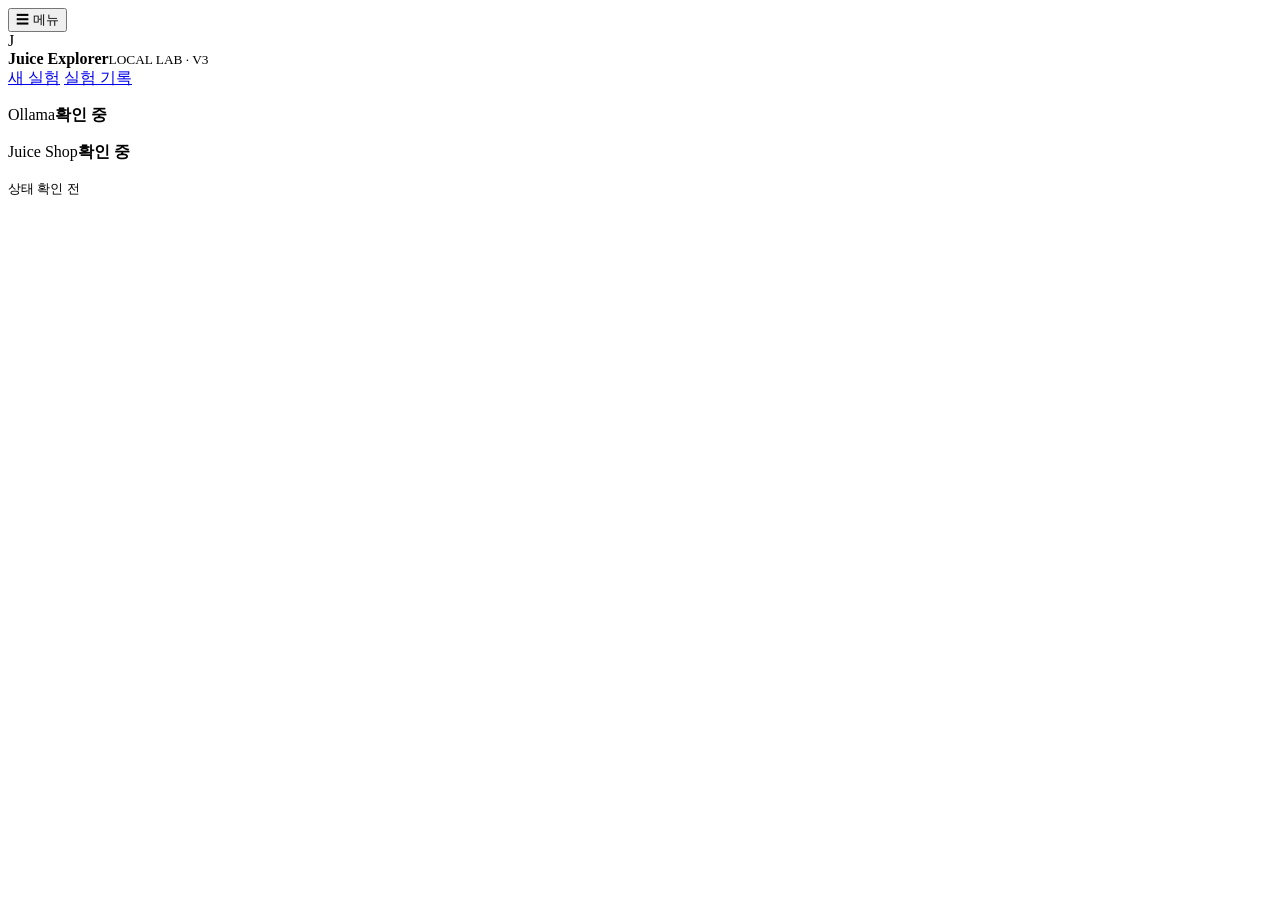
==== static/index.html @ da3cf10e "feat(ui): 실험 스코어 패널과 /api/runs/{id}/score 엔드포인트 결과·증거 탭에 점수·증거·실패·반복·압축·비용을 보여주는 '실험 스코어' 패널을 추가한다. " ====
<!doctype html>
<html lang="ko">
<head>
  <meta charset="utf-8">
  <meta name="viewport" content="width=device-width, initial-scale=1">
  <title>Juice Explorer · 로컬 실험</title>
  <link rel="stylesheet" href="/style.css?v=3-model-prices">
  <script src="/model-settings-config.js?v=1-provider-settings" defer></script>
  <script src="/app.js?v=3-provider-settings" defer></script>
</head>
<body>
  <button id="menuToggle" class="menu-toggle" type="button" aria-controls="sidebar" aria-expanded="false">☰ 메뉴</button>
  <div class="shell">
    <aside id="sidebar" class="sidebar" aria-label="주 메뉴">
      <div class="brand"><span class="brand-symbol">J</span><div><strong>Juice Explorer</strong><small>LOCAL LAB · V3</small></div></div>
      <nav class="side-nav" aria-label="페이지 이동">
        <a id="newRunLink" href="/">새 실험</a>
        <a id="historyLink" href="/?view=history">실험 기록</a>
        <a id="currentRunLink" href="/" hidden>현재 실험</a>
      </nav>
      <div class="side-status">
        <p><span id="sideOllamaLabel">Ollama</span><strong id="sideOllama">확인 중</strong></p>
        <p id="sideProviderRow" hidden><span id="sideProviderLabel">OpenRouter</span><strong id="sideProviderStatus">확인 중</strong></p>
        <p><span>Juice Shop</span><strong id="sideLab">확인 중</strong></p>
        <small id="sideChecked">상태 확인 전</small>
      </div>
    </aside>

    <main id="mainView" class="content" hidden>
      <header class="page-head"><p class="eyebrow">LOCAL EXPERIMENT</p><h1 id="mainHeading">새 실험</h1><p id="mainLead">모델과 목표를 정하고 로컬 Juice Shop 탐색을 시작합니다.</p></header>
      <section id="setupSection" class="main-stack">
        <div id="startNotice" class="notice" role="status" aria-live="polite">준비 상태를 확인하고 있습니다.</div>
        <a id="activeRunBanner" class="active-banner" href="/" hidden>진행 중인 실험으로 이동</a>
        <form id="startForm" class="panel form-panel">
          <h2>모델 선택</h2>
          <label for="providerSelect">모델 제공자</label>
          <select id="providerSelect"><option value="ollama">로컬 Ollama</option><option value="openrouter">OpenRouter API</option></select>
          <p id="remoteModelNotice" class="field-note" hidden>OpenRouter 선택 시 목표와 관찰 내용이 외부 API로 전송되며, 선택한 모델의 요금이 적용됩니다. 키는 서버의 .env에서 읽습니다.</p>
          <div class="model-picker">
            <label for="modelSearch">모델 검색</label>
            <div class="model-searchbar">
              <input id="modelSearch" type="search" placeholder="모델명 또는 제공사 검색 · 예: gemini, openai" autocomplete="off" aria-controls="modelSelect" aria-describedby="modelSearchHelp">
              <button id="clearModelSearchButton" type="button" class="button secondary" disabled>지우기</button>
              <button id="refreshModelsButton" type="button" class="button secondary">새로고침</button>
            </div>
            <div class="model-results-head"><label for="modelSelect">검색 결과</label><span id="modelSearchCount" role="status" aria-live="polite">모델 확인 중</span></div>
            <p id="modelPriceUnit" class="field-note" hidden>가격: USD / 100만 토큰 · 입력 / 출력 기본 단가</p>
            <select id="modelSelect" size="5" disabled aria-describedby="modelSearchHelp selectedModelId"><option>모델 확인 중</option></select>
            <p id="modelSearchEmpty" class="model-empty" hidden>일치하는 모델이 없습니다. 다른 이름이나 제공사로 검색해 보세요.</p>
            <p id="modelSearchHelp" class="field-note">여러 검색어는 공백으로 구분하세요. 검색창에서 Enter로 첫 결과를 선택하고, Esc로 검색을 지웁니다.</p>
            <div class="selected-model" aria-live="polite">
              <span class="selected-model-label">실행할 모델</span><strong id="selectedModelName">모델을 불러오는 중입니다.</strong><code id="selectedModelId"></code><small id="selectedModelMeta"></small>
              <div id="selectedModelPricing" hidden>
                <dl class="model-pricing"><div><dt>입력 · 100만 토큰</dt><dd id="selectedInputPrice">미제공</dd></div><div><dt>출력 · 100만 토큰</dt><dd id="selectedOutputPrice">미제공</dd></div></dl>
                <p class="field-note">USD 기준 · OpenRouter 목록의 기본 단가입니다. 제공자·긴 문맥·캐시 등 적용 조건에 따라 실제 요금은 달라질 수 있습니다.</p>
              </div>
              <small id="localModelPriceNote" hidden>로컬 실행 · API 토큰 과금 없음</small>
            </div>
          </div>
          <p id="modelStatus" class="field-note">설치된 모델을 읽고 있습니다.</p>
          <h2>실험 설정</h2>
          <div class="form-grid">
            <label>대상 URL<input id="targetInput" type="url" value="http://127.0.0.1:3000/" readonly></label>
            <label>시나리오 소스<select id="scenarioSelect"><option value="manual">수동 목표</option><option value="auto" disabled>자동 생성 · 준비 중</option></select></label>
            <label>세션 체인<select id="chainSelect"><option value="none">단일 세션</option><option value="campaign" disabled>캠페인 · 준비 중</option></select></label>
          </div>
          <p class="field-note">자동 시나리오와 캠페인 체인은 준비 중입니다. 현재 수동 목표·단일 세션만 실행합니다.</p>
          <label for="goalInput">탐색 목표</label>
          <div id="goalSuggestions" class="goal-suggestions" role="group" aria-label="탐색 목표 자동완성">
            <button type="button" class="button secondary" data-goal="structure">페이지·기능 구조 파악</button>
            <button type="button" class="button secondary" data-goal="inputs">검색·입력 동작 관찰</button>
            <button type="button" class="button secondary" data-goal="network">네트워크·API 구조 파악</button>
            <button type="button" class="button secondary" data-goal="inputs_active">파괴적 입력값 테스트</button>
          </div>
          <p id="goalSuggestionHint" class="field-note goal-hint">선택하면 목표가 채워집니다. 내용을 자유롭게 수정할 수 있습니다.</p>
          <textarea id="goalInput" rows="4" maxlength="2000" required aria-describedby="goalSuggestionHint" placeholder="직접 목표를 입력하거나 위 선택지를 눌러 시작하세요."></textarea>
          <details class="advanced"><summary id="advancedSettingsSummary">고급 설정 · Ollama / 실행 예산</summary>
            <h3 id="modelSettingsTitle">Ollama 모델 설정</h3>
            <p id="modelSettingsHelp" class="field-note">로컬 Ollama의 추론·샘플링·메모리 설정입니다.</p>
            <div class="form-grid">
              <label id="thinkingField"><span id="thinkingLabel">Thinking</span><select id="thinkSelect" aria-describedby="thinkingHelp"><option value="false">끄기</option><option value="null">모델 기본값</option><option value="true">켜기</option><option value="&quot;low&quot;" data-effort hidden>낮음</option><option value="&quot;medium&quot;" data-effort hidden>중간</option><option value="&quot;high&quot;" data-effort hidden>높음</option></select><small id="thinkingHelp" class="field-note">모델이 지원하는 경우 Thinking을 켜거나 끕니다.</small></label>
              <label id="temperatureField">Temperature<input id="temperatureInput" type="number" min="0" max="2" step="0.05" value="0" placeholder="모델 기본값" aria-describedby="temperatureHelp"><small id="temperatureHelp" class="field-note">출력의 다양성을 조절합니다.</small></label>
              <label><span id="contextLabel">컨텍스트 토큰 · num_ctx</span><input id="contextInput" type="number" min="512" max="262144" step="1" value="8192" aria-describedby="contextHelp"><small id="contextHelp" class="field-note">Ollama가 사용할 문맥 크기입니다.</small></label>
              <label><span id="outputLabel">출력 토큰 · num_predict</span><input id="predictInput" type="number" min="1" max="65536" step="1" value="4096" aria-describedby="outputHelp"><small id="outputHelp" class="field-note">Thinking과 최종 응답을 합친 생성 토큰 한도입니다.</small></label>
            </div>
            <h3>실행 예산 · 공통</h3>
            <p class="field-note">로컬·외부 모델 모두에 적용되는 에이전트의 실행 한도입니다.</p>
            <div class="form-grid">
              <label>탐색 시간 · 초<input id="secondsInput" type="number" min="1" max="3600" step="1" value="1200"></label>
              <label>모델 호출<input id="modelCallsInput" type="number" min="1" max="500" step="1" value="40"></label>
              <label>도구 호출<input id="toolCallsInput" type="number" min="1" max="500" step="1" value="80"></label>
              <label>명령 1회 · 초<input id="commandSecondsInput" type="number" min="1" max="3600" step="1" value="30"></label>
            </div>
          </details>
          <div class="form-actions"><button id="startButton" class="button primary" type="submit" disabled>실험 시작</button><button id="saveInputsButton" class="button secondary" type="button">설정 저장</button><span id="saveStatus" class="field-note" role="status" aria-live="polite"></span><span id="startError" class="error-text" role="alert"></span></div>
        </form>
        <section class="panel"><div class="section-head"><h2>준비 상태</h2><div class="inline-controls"><button id="labStartButton" class="button secondary" type="button" hidden>실습환경 켜기</button><button id="refreshReadinessButton" class="button secondary" type="button">상태 새로고침</button></div></div>
          <div class="readiness-grid"><div><strong id="readinessProviderLabel">Ollama</strong><p id="ollamaReadiness">확인 중</p></div><div><strong>Juice Shop</strong><p id="labReadiness">확인 중</p></div></div>
          <details id="processorDetails"><summary>모델 CPU / GPU 배치</summary><p class="field-note">메모리 배치 비율입니다. GPU 연산 사용률과는 다릅니다.</p><div id="processorList">확인 중</div></details>
        </section>
        <section class="panel"><div class="section-head"><h2>최근 실험</h2><a href="/?view=history">전체 기록 보기</a></div><div id="recentRuns" class="run-list"></div></section>
      </section>
      <section id="historySection" class="panel" hidden><h2>실험 기록</h2><p class="field-note">저장된 세션을 열어 결과와 로그를 읽을 수 있습니다.</p><div id="historyRuns" class="run-list"></div></section>
    </main>

    <main id="runView" class="content run-content" hidden>
      <header class="page-head run-head"><p class="eyebrow">LIVE INVESTIGATION</p><h1>실험 관찰</h1><p id="runGoal" class="run-goal">실험 기록</p>
        <div class="run-meta"><span>모델 <strong id="runModel">—</strong></span><span>run_id <code id="runId">—</code></span><span>경과 <strong id="runElapsed">—</strong></span></div>
        <div class="context-bar" id="contextBar" hidden title="모델에 전달되는 컨텍스트 크기(문자 예산 대비). 넘치면 오래된 기억을 압축합니다."><span class="context-bar-label">컨텍스트</span><div class="context-bar-track"><div class="context-bar-fill" id="contextBarFill"></div></div><span id="contextBarText" class="context-bar-text">—</span></div>
        <div class="run-controls"><span id="runStatus" class="status-badge">확인 중</span><span id="connectionStatus">저장 기록 조회 중</span><button id="stopButton" class="button secondary" type="button" hidden>중단</button><button id="recoverButton" class="button secondary" type="button" hidden>복구 재시도</button></div>
        <p id="runError" class="error-text" role="alert"></p>
      </header>
      <div class="tabs" role="tablist" aria-label="실험 정보"><button id="observeTab" role="tab" type="button" aria-selected="true" aria-controls="observePanel">실행 관찰</button><button id="evidenceTab" role="tab" type="button" aria-selected="false" aria-controls="evidencePanel">결과·증거</button><button id="settingsTab" role="tab" type="button" aria-selected="false" aria-controls="settingsPanel">실험 설정</button></div>
      <section id="observePanel" role="tabpanel" class="tab-panel">
        <div class="run-metrics" aria-label="실험 통계">
          <article class="metric"><span>모델 판단</span><strong id="callMetric">0</strong><small id="callBudget">호출 기록 기준</small></article>
          <article class="metric"><span>실행한 작업</span><strong id="execMetric">0</strong><small id="workBreakdown">성공 0 · 실패 0 · 시간 초과 0 · 중단 0</small><small id="execBudget">파일·CMD·브라우저 코드</small></article>
          <article class="metric"><span>모델 응답 실패</span><strong id="modelFailureMetric">0</strong><small>형식 불일치 · 출력 잘림 · 시간 초과</small></article>
          <article class="metric"><span>시스템 오류</span><strong id="systemErrorMetric">0</strong><small id="systemErrorNote">실행기 · 연결 · 저장 · 정리</small></article>
          <article class="metric"><span>생성 토큰</span><strong id="tokenMetric">0</strong><small>Ollama 응답의 실제 사용량</small></article>
        </div>
        <div class="activity-grid">
          <section class="panel current-action"><div class="section-head"><div><span class="section-kicker">CURRENT PLAN</span><h2>현재 계획</h2></div><span id="actionStatus" class="status-badge">대기</span></div><p id="currentPlan" class="plan-text">모델의 첫 판단을 기다립니다.</p><p id="currentReason" class="reason-text">계획과 선택 이유가 여기에 표시됩니다.</p></section>
          <section class="panel observation-panel"><div class="section-head"><div><span class="section-kicker">OBSERVED RESULT</span><h2>최근 실행 결과</h2></div><span id="observationStatus" class="subtle">실행 전</span></div><pre id="latestObservation" class="observation-text">실제 실행 출력이 아직 없습니다.</pre></section>
        </div>
        <section class="panel console-panel"><div class="section-head"><div><span class="section-kicker">LIVE OUTPUT</span><h2>계획과 실행 출력</h2></div><span id="consoleCount" class="subtle">0자</span></div>
          <div class="console-controls"><label>검색 <input id="consoleSearch" type="search" placeholder="현재 불러온 출력 범위"></label><label><input id="wrapToggle" type="checkbox" checked> 줄바꿈</label><label><input id="autoScrollToggle" type="checkbox" checked> 자동 스크롤</label><label><input id="rawOutputToggle" type="checkbox"> 모델 원문 JSON</label><button id="newOutputButton" type="button" class="button secondary" hidden>새 출력 보기</button></div>
          <p id="outputModeNote" class="field-note">계획·이유·코드를 풀어 표시합니다. 생성 중인 코드는 실행 전 초안입니다.</p><div class="console-window"><div class="console-bar"><span class="console-lights" aria-hidden="true">● ● ●</span><span>juice-explorer / live</span><small>최근 20만 자 · 전체 기록은 ZIP에 보존</small></div><pre id="consoleOutput" class="console-output wrap" role="log" aria-live="off"></pre></div>
        </section>
        <section class="panel"><div class="section-head"><div><span class="section-kicker">MODEL DECISIONS</span><h2>모델 판단 기록</h2></div><span id="decisionCount" class="subtle">0회</span></div><div id="decisionList" class="decision-list"><p class="field-note">첫 계획이 생성되면 판단과 결과를 연결해 보여줍니다.</p></div></section>
        <section class="panel"><div class="section-head"><h2>실행 타임라인</h2><span id="eventCount" class="subtle">0건</span></div><label class="event-filter">분류 <select id="eventCategoryFilter"><option value="all">전체</option><option value="model">모델</option><option value="execution">작업 실행</option><option value="observation">관찰</option><option value="system">시스템</option><option value="lifecycle">세션 관리</option></select></label><div id="timeline" class="timeline"></div><div id="executionDetail" class="execution-detail" hidden><h3>선택한 이벤트</h3><pre id="executionText"></pre><button id="openCodeButton" class="button secondary" type="button" hidden>실행 당시 코드 보기</button></div></section>
        <div class="work-grid">
          <section class="panel file-panel"><div class="section-head"><h2 id="fileHeading">런타임 파일</h2><span id="fileCount" class="subtle">—</span></div><div id="fileList" class="file-list" role="tree"></div></section>
          <section class="panel detail-panel"><h2>파일 내용 · 읽기 전용</h2><p id="fileMeta" class="field-note">파일을 선택하세요.</p><pre id="filePreview" class="code-preview">선택한 파일의 텍스트 미리보기가 여기에 표시됩니다.</pre></section>
        </div>
      </section>
      <section id="evidencePanel" role="tabpanel" class="tab-panel" hidden><div class="panel" id="scorePanel" hidden><h2>실험 스코어</h2><div id="scoreCards" class="readiness-grid"></div><p class="field-note">점수는 과정 품질(증거·낭비·완주) 지표이며, 발견의 정확성을 보증하지 않습니다. 비용은 OpenRouter 실제 청구액이며 로컬 모델은 표시되지 않습니다.</p></div><div class="panel"><h2>결과와 정리</h2><dl id="resultSummary" class="summary-list"></dl><h3 class="report-head">보고서</h3><pre id="reportText" class="report-text">—</pre><a id="exportLink" class="button secondary" href="#" download>세션 로그·증거 ZIP 내보내기</a></div><div class="panel"><h2>보존된 코드·증거</h2><div id="evidenceFiles" class="file-list"></div><p id="evidenceMeta" class="field-note">증거를 선택하세요.</p><pre id="evidencePreview" class="code-preview"></pre></div></section>
      <section id="settingsPanel" role="tabpanel" class="tab-panel" hidden><div class="panel"><h2>시작 당시 설정 · 읽기 전용</h2><pre id="settingsValue" class="code-preview"></pre></div></section>
    </main>
  </div>
</body>
</html>
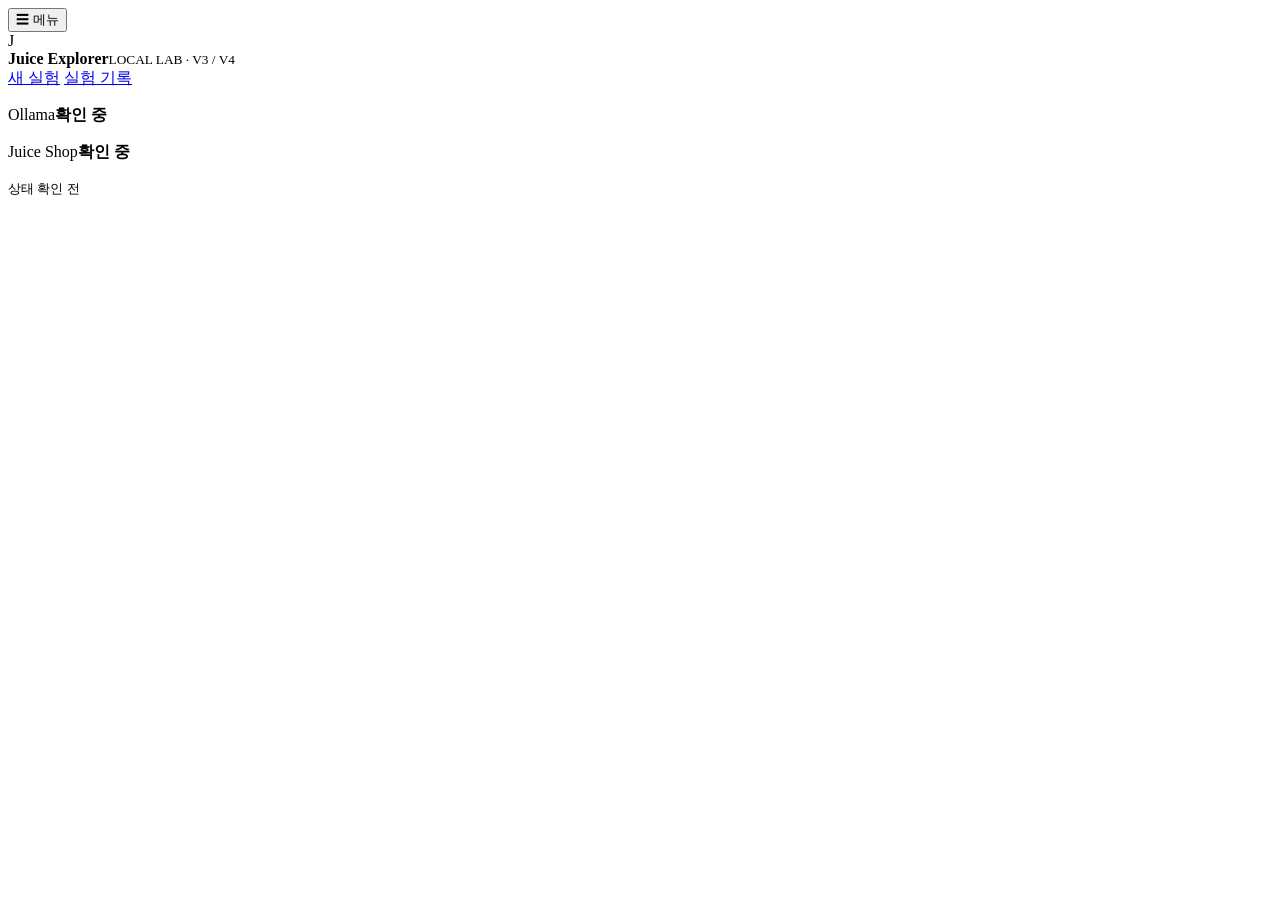
==== commit f9afe8ac: "feat: complete v4 scorer dashboard and tree inspection" ====
--- a/static/index.html
+++ b/static/index.html
@@ -4,15 +4,15 @@
   <meta charset="utf-8">
   <meta name="viewport" content="width=device-width, initial-scale=1">
   <title>Juice Explorer · 로컬 실험</title>
-  <link rel="stylesheet" href="/style.css?v=3-model-prices">
+  <link rel="stylesheet" href="/style.css?v=4-scorer-tree">
   <script src="/model-settings-config.js?v=1-provider-settings" defer></script>
-  <script src="/app.js?v=3-provider-settings" defer></script>
+  <script src="/app.js?v=5-scorer-tree" defer></script>
 </head>
 <body>
   <button id="menuToggle" class="menu-toggle" type="button" aria-controls="sidebar" aria-expanded="false">☰ 메뉴</button>
   <div class="shell">
     <aside id="sidebar" class="sidebar" aria-label="주 메뉴">
-      <div class="brand"><span class="brand-symbol">J</span><div><strong>Juice Explorer</strong><small>LOCAL LAB · V3</small></div></div>
+      <div class="brand"><span class="brand-symbol">J</span><div><strong>Juice Explorer</strong><small>LOCAL LAB · V3 / V4</small></div></div>
       <nav class="side-nav" aria-label="페이지 이동">
         <a id="newRunLink" href="/">새 실험</a>
         <a id="historyLink" href="/?view=history">실험 기록</a>
@@ -21,18 +21,18 @@
       <div class="side-status">
         <p><span id="sideOllamaLabel">Ollama</span><strong id="sideOllama">확인 중</strong></p>
         <p id="sideProviderRow" hidden><span id="sideProviderLabel">OpenRouter</span><strong id="sideProviderStatus">확인 중</strong></p>
-        <p><span>Juice Shop</span><strong id="sideLab">확인 중</strong></p>
+        <p><span id="sideTargetLabel">Juice Shop</span><strong id="sideLab">확인 중</strong></p>
         <small id="sideChecked">상태 확인 전</small>
       </div>
     </aside>
 
     <main id="mainView" class="content" hidden>
-      <header class="page-head"><p class="eyebrow">LOCAL EXPERIMENT</p><h1 id="mainHeading">새 실험</h1><p id="mainLead">모델과 목표를 정하고 로컬 Juice Shop 탐색을 시작합니다.</p></header>
+      <header class="page-head"><p class="eyebrow">LOCAL EXPERIMENT</p><h1 id="mainHeading">새 실험</h1><p id="mainLead">모델, 대상 URL과 목표를 정하고 탐색을 시작합니다.</p></header>
       <section id="setupSection" class="main-stack">
         <div id="startNotice" class="notice" role="status" aria-live="polite">준비 상태를 확인하고 있습니다.</div>
         <a id="activeRunBanner" class="active-banner" href="/" hidden>진행 중인 실험으로 이동</a>
         <form id="startForm" class="panel form-panel">
-          <h2>모델 선택</h2>
+          <h2>1단계 · 실행 LLM</h2>
           <label for="providerSelect">모델 제공자</label>
           <select id="providerSelect"><option value="ollama">로컬 Ollama</option><option value="openrouter">OpenRouter API</option></select>
           <p id="remoteModelNotice" class="field-note" hidden>OpenRouter 선택 시 목표와 관찰 내용이 외부 API로 전송되며, 선택한 모델의 요금이 적용됩니다. 키는 서버의 .env에서 읽습니다.</p>
@@ -58,12 +58,52 @@
             </div>
           </div>
           <p id="modelStatus" class="field-note">설치된 모델을 읽고 있습니다.</p>
+          <section id="scorerSetup" class="scorer-setup" hidden>
+            <h2>2단계 · 위험도 판정 모델</h2>
+            <p class="field-note">형제 노드를 선택할 때 위험도 우선순위를 평가합니다. 점수는 취약점 확인 결과가 아닙니다.</p>
+            <label for="scorerProviderSelect">판정 모델 제공자</label>
+            <select id="scorerProviderSelect"><option value="openrouter">OpenRouter Decisions</option><option value="local">로컬 Ollama</option></select>
+            <p id="scorerRemoteNotice" class="field-note">OpenRouter 판정 시 노드의 분류된 관찰 정보가 외부 API로 전송되며 사용량에 따른 요금이 적용됩니다. 비밀값과 원본 응답 본문은 보내지 않습니다.</p>
+            <div class="model-picker">
+              <label for="scorerModelSearch">판정 모델 검색</label>
+              <div class="model-searchbar"><input id="scorerModelSearch" type="search" placeholder="판정 모델 검색" autocomplete="off"><button id="scorerRefreshButton" type="button" class="button secondary">새로고침</button></div>
+              <select id="scorerModelSelect" size="4" disabled aria-label="판정 모델 선택"></select>
+              <p id="scorerStatus" class="field-note" role="status">판정 모델 목록 대기 중</p>
+              <p class="field-note">선택: <strong id="scorerSelected">없음</strong></p>
+            </div>
+            <details class="advanced"><summary>판정 모델 세부 설정</summary>
+              <p class="field-note">위험도 기준 risk-priority-v1 · 평가 필드 변경 시 재평가 scoring_fields_v1</p>
+              <div class="form-grid">
+                <label>한 번에 평가할 노드 수<input id="scorerBatchSize" type="number" min="1" max="100" value="8"></label>
+                <label>입력 최대 바이트<input id="scorerMaxInputBytes" type="number" min="1" max="1048576" value="16384"></label>
+                <label>전체 판정 호출 한도<input id="scorerMaxCalls" type="number" min="1" max="500" value="20"></label>
+                <label>부모별 판정 호출 한도<input id="scorerParentCalls" type="number" min="1" max="500" value="4"></label>
+                <label>재시도 횟수<input id="scorerRetries" type="number" min="0" max="5" value="1"></label>
+                <label>판정 1회 제한 · 초<input id="scorerTimeout" type="number" min="0.001" max="300" step="0.1" value="20"></label>
+                <label>판정 전체 시간 · 초<input id="scorerTimeBudget" type="number" min="0.001" max="3600" step="1" value="120"></label>
+                <label>외부 판정 최대 비용 · USD<input id="scorerMaxCost" type="number" min="0.000001" max="100" step="0.001" value="0.01"></label>
+              </div>
+              <div id="localScorerSettings" hidden>
+                <h3>로컬 Ollama 설정</h3>
+                <div class="form-grid">
+                  <label>Ollama API 주소<input id="scorerBaseUrl" type="url" value="http://127.0.0.1:11434/"></label>
+                  <label>컨텍스트 토큰<input id="scorerNumCtx" type="number" min="256" max="1048576" value="8192"></label>
+                  <label>출력 토큰<input id="scorerNumPredict" type="number" min="1" max="131072" value="512"></label>
+                  <label>Temperature<input id="scorerTemperature" type="number" min="0" max="2" step="0.05" value="0"></label>
+                </div>
+                <p class="field-note">로컬 판정은 순서형 등급(0~4)을 사용합니다. 확률과 신뢰도는 생성하지 않습니다.</p>
+              </div>
+            </details>
+          </section>
           <h2>실험 설정</h2>
           <div class="form-grid">
-            <label>대상 URL<input id="targetInput" type="url" value="http://127.0.0.1:3000/" readonly></label>
+            <label>실험 방식<select id="experimentModeSelect"><option value="v3">v3 · 기존 탐색</option><option value="v4">v4 · 트리 탐색</option></select></label>
+            <label>대상 URL<input id="targetInput" type="url" value="http://127.0.0.1:3000/" maxlength="2048" required aria-describedby="targetHelp"></label>
             <label>시나리오 소스<select id="scenarioSelect"><option value="manual">수동 목표</option><option value="auto" disabled>자동 생성 · 준비 중</option></select></label>
             <label>세션 체인<select id="chainSelect"><option value="none">단일 세션</option><option value="campaign" disabled>캠페인 · 준비 중</option></select></label>
+            <label>시스템 프롬프트<select id="promptVersionSelect" aria-describedby="promptVersionHint"><option value="">기본값</option></select><small id="promptVersionHint" class="field-note">탐색 지침 프롬프트 버전</small></label>
           </div>
+          <p id="targetHelp" class="field-note">본인이 소유하거나 탐색 권한이 있는 사이트의 HTTP(S) 주소를 입력하세요. Juice Shop 외 사이트는 자동 초기화하지 않습니다.</p>
           <p class="field-note">자동 시나리오와 캠페인 체인은 준비 중입니다. 현재 수동 목표·단일 세션만 실행합니다.</p>
           <label for="goalInput">탐색 목표</label>
           <div id="goalSuggestions" class="goal-suggestions" role="group" aria-label="탐색 목표 자동완성">
@@ -95,7 +135,7 @@
           <div class="form-actions"><button id="startButton" class="button primary" type="submit" disabled>실험 시작</button><button id="saveInputsButton" class="button secondary" type="button">설정 저장</button><span id="saveStatus" class="field-note" role="status" aria-live="polite"></span><span id="startError" class="error-text" role="alert"></span></div>
         </form>
         <section class="panel"><div class="section-head"><h2>준비 상태</h2><div class="inline-controls"><button id="labStartButton" class="button secondary" type="button" hidden>실습환경 켜기</button><button id="refreshReadinessButton" class="button secondary" type="button">상태 새로고침</button></div></div>
-          <div class="readiness-grid"><div><strong id="readinessProviderLabel">Ollama</strong><p id="ollamaReadiness">확인 중</p></div><div><strong>Juice Shop</strong><p id="labReadiness">확인 중</p></div></div>
+          <div class="readiness-grid"><div><strong id="readinessProviderLabel">Ollama</strong><p id="ollamaReadiness">확인 중</p></div><div><strong id="readinessTargetLabel">Juice Shop</strong><p id="labReadiness">확인 중</p></div></div>
           <details id="processorDetails"><summary>모델 CPU / GPU 배치</summary><p class="field-note">메모리 배치 비율입니다. GPU 연산 사용률과는 다릅니다.</p><div id="processorList">확인 중</div></details>
         </section>
         <section class="panel"><div class="section-head"><h2>최근 실험</h2><a href="/?view=history">전체 기록 보기</a></div><div id="recentRuns" class="run-list"></div></section>
@@ -105,12 +145,12 @@
 
     <main id="runView" class="content run-content" hidden>
       <header class="page-head run-head"><p class="eyebrow">LIVE INVESTIGATION</p><h1>실험 관찰</h1><p id="runGoal" class="run-goal">실험 기록</p>
-        <div class="run-meta"><span>모델 <strong id="runModel">—</strong></span><span>run_id <code id="runId">—</code></span><span>경과 <strong id="runElapsed">—</strong></span></div>
+        <div class="run-meta"><span>모델 <strong id="runModel">—</strong></span><span>대상 <strong id="runTarget">—</strong></span><span>run_id <code id="runId">—</code></span><span>경과 <strong id="runElapsed">—</strong></span></div>
         <div class="context-bar" id="contextBar" hidden title="모델에 전달되는 컨텍스트 크기(문자 예산 대비). 넘치면 오래된 기억을 압축합니다."><span class="context-bar-label">컨텍스트</span><div class="context-bar-track"><div class="context-bar-fill" id="contextBarFill"></div></div><span id="contextBarText" class="context-bar-text">—</span></div>
         <div class="run-controls"><span id="runStatus" class="status-badge">확인 중</span><span id="connectionStatus">저장 기록 조회 중</span><button id="stopButton" class="button secondary" type="button" hidden>중단</button><button id="recoverButton" class="button secondary" type="button" hidden>복구 재시도</button></div>
         <p id="runError" class="error-text" role="alert"></p>
       </header>
-      <div class="tabs" role="tablist" aria-label="실험 정보"><button id="observeTab" role="tab" type="button" aria-selected="true" aria-controls="observePanel">실행 관찰</button><button id="evidenceTab" role="tab" type="button" aria-selected="false" aria-controls="evidencePanel">결과·증거</button><button id="settingsTab" role="tab" type="button" aria-selected="false" aria-controls="settingsPanel">실험 설정</button></div>
+      <div class="tabs" role="tablist" aria-label="실험 정보"><button id="observeTab" role="tab" type="button" aria-selected="true" aria-controls="observePanel">실행 관찰</button><button id="treeTab" role="tab" type="button" aria-selected="false" aria-controls="treePanel" hidden>공격 표면 트리</button><button id="evidenceTab" role="tab" type="button" aria-selected="false" aria-controls="evidencePanel">결과·증거</button><button id="settingsTab" role="tab" type="button" aria-selected="false" aria-controls="settingsPanel">실험 설정</button></div>
       <section id="observePanel" role="tabpanel" class="tab-panel">
         <div class="run-metrics" aria-label="실험 통계">
           <article class="metric"><span>모델 판단</span><strong id="callMetric">0</strong><small id="callBudget">호출 기록 기준</small></article>
@@ -134,6 +174,7 @@
           <section class="panel detail-panel"><h2>파일 내용 · 읽기 전용</h2><p id="fileMeta" class="field-note">파일을 선택하세요.</p><pre id="filePreview" class="code-preview">선택한 파일의 텍스트 미리보기가 여기에 표시됩니다.</pre></section>
         </div>
       </section>
+      <section id="treePanel" role="tabpanel" class="tab-panel" hidden><div class="panel"><h2>공격 표면 트리</h2><p id="treeSummary" class="field-note">트리 조회 대기 중</p><div id="treeList" class="tree-list" role="tree"></div></div><div class="panel"><h2>선택한 노드</h2><pre id="treeNodeDetail" class="code-preview">노드를 선택하세요.</pre></div></section>
       <section id="evidencePanel" role="tabpanel" class="tab-panel" hidden><div class="panel" id="scorePanel" hidden><h2>실험 스코어</h2><div id="scoreCards" class="readiness-grid"></div><p class="field-note">점수는 과정 품질(증거·낭비·완주) 지표이며, 발견의 정확성을 보증하지 않습니다. 비용은 OpenRouter 실제 청구액이며 로컬 모델은 표시되지 않습니다.</p></div><div class="panel"><h2>결과와 정리</h2><dl id="resultSummary" class="summary-list"></dl><h3 class="report-head">보고서</h3><pre id="reportText" class="report-text">—</pre><a id="exportLink" class="button secondary" href="#" download>세션 로그·증거 ZIP 내보내기</a></div><div class="panel"><h2>보존된 코드·증거</h2><div id="evidenceFiles" class="file-list"></div><p id="evidenceMeta" class="field-note">증거를 선택하세요.</p><pre id="evidencePreview" class="code-preview"></pre></div></section>
       <section id="settingsPanel" role="tabpanel" class="tab-panel" hidden><div class="panel"><h2>시작 당시 설정 · 읽기 전용</h2><pre id="settingsValue" class="code-preview"></pre></div></section>
     </main>
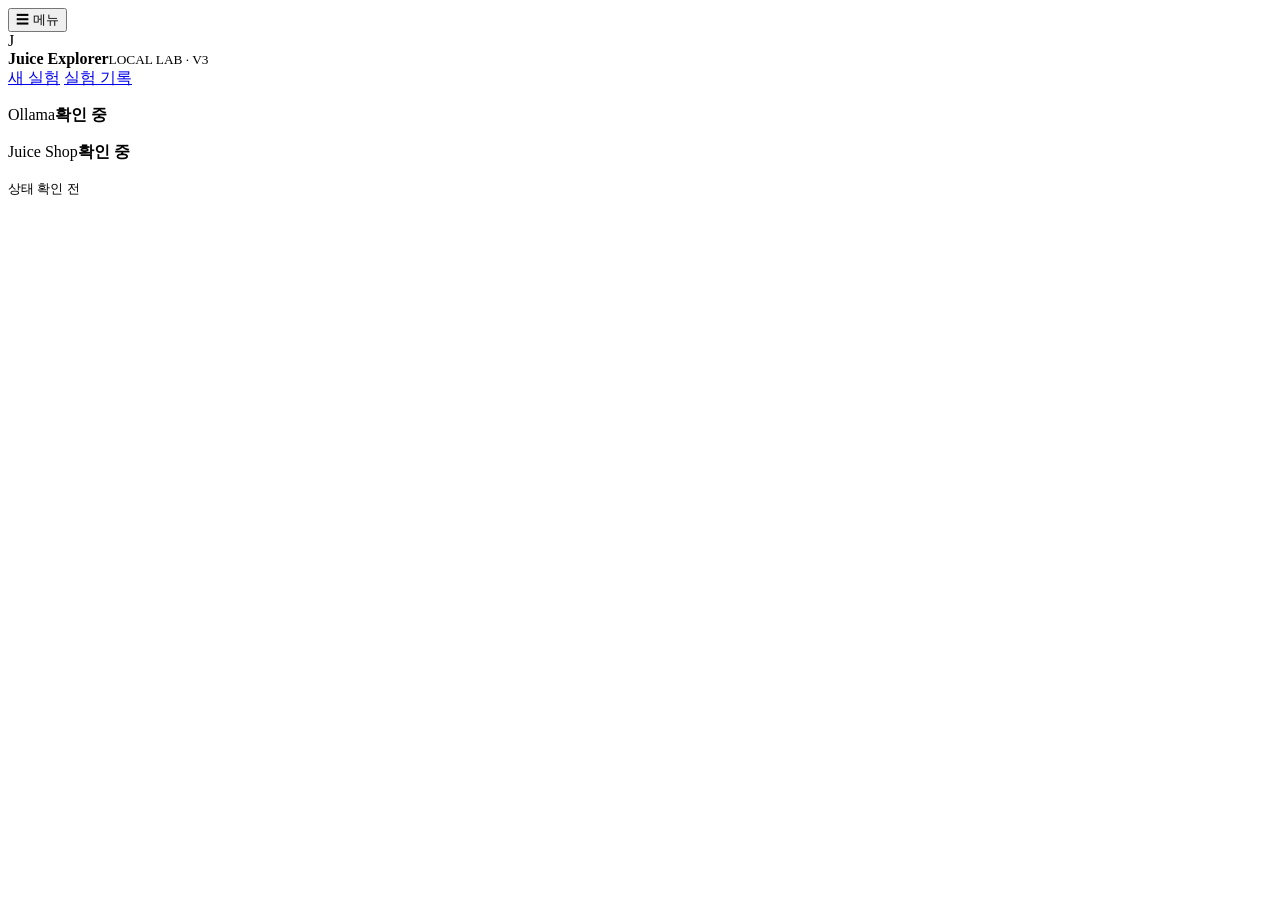
==== commit e2bfe0fb: "오케스트레이션/플래너 초안" ====
--- a/static/index.html
+++ b/static/index.html
@@ -4,15 +4,15 @@
   <meta charset="utf-8">
   <meta name="viewport" content="width=device-width, initial-scale=1">
   <title>Juice Explorer · 로컬 실험</title>
-  <link rel="stylesheet" href="/style.css?v=4-scorer-tree">
+  <link rel="stylesheet" href="/style.css?v=3-model-prices">
   <script src="/model-settings-config.js?v=1-provider-settings" defer></script>
-  <script src="/app.js?v=5-scorer-tree" defer></script>
+  <script src="/app.js?v=7-j2" defer></script>
 </head>
 <body>
   <button id="menuToggle" class="menu-toggle" type="button" aria-controls="sidebar" aria-expanded="false">☰ 메뉴</button>
   <div class="shell">
     <aside id="sidebar" class="sidebar" aria-label="주 메뉴">
-      <div class="brand"><span class="brand-symbol">J</span><div><strong>Juice Explorer</strong><small>LOCAL LAB · V3 / V4</small></div></div>
+      <div class="brand"><span class="brand-symbol">J</span><div><strong>Juice Explorer</strong><small>LOCAL LAB · V3</small></div></div>
       <nav class="side-nav" aria-label="페이지 이동">
         <a id="newRunLink" href="/">새 실험</a>
         <a id="historyLink" href="/?view=history">실험 기록</a>
@@ -32,7 +32,7 @@
         <div id="startNotice" class="notice" role="status" aria-live="polite">준비 상태를 확인하고 있습니다.</div>
         <a id="activeRunBanner" class="active-banner" href="/" hidden>진행 중인 실험으로 이동</a>
         <form id="startForm" class="panel form-panel">
-          <h2>1단계 · 실행 LLM</h2>
+          <h2>모델 선택</h2>
           <label for="providerSelect">모델 제공자</label>
           <select id="providerSelect"><option value="ollama">로컬 Ollama</option><option value="openrouter">OpenRouter API</option></select>
           <p id="remoteModelNotice" class="field-note" hidden>OpenRouter 선택 시 목표와 관찰 내용이 외부 API로 전송되며, 선택한 모델의 요금이 적용됩니다. 키는 서버의 .env에서 읽습니다.</p>
@@ -58,50 +58,12 @@
             </div>
           </div>
           <p id="modelStatus" class="field-note">설치된 모델을 읽고 있습니다.</p>
-          <section id="scorerSetup" class="scorer-setup" hidden>
-            <h2>2단계 · 위험도 판정 모델</h2>
-            <p class="field-note">형제 노드를 선택할 때 위험도 우선순위를 평가합니다. 점수는 취약점 확인 결과가 아닙니다.</p>
-            <label for="scorerProviderSelect">판정 모델 제공자</label>
-            <select id="scorerProviderSelect"><option value="openrouter">OpenRouter Decisions</option><option value="local">로컬 Ollama</option></select>
-            <p id="scorerRemoteNotice" class="field-note">OpenRouter 판정 시 노드의 분류된 관찰 정보가 외부 API로 전송되며 사용량에 따른 요금이 적용됩니다. 비밀값과 원본 응답 본문은 보내지 않습니다.</p>
-            <div class="model-picker">
-              <label for="scorerModelSearch">판정 모델 검색</label>
-              <div class="model-searchbar"><input id="scorerModelSearch" type="search" placeholder="판정 모델 검색" autocomplete="off"><button id="scorerRefreshButton" type="button" class="button secondary">새로고침</button></div>
-              <select id="scorerModelSelect" size="4" disabled aria-label="판정 모델 선택"></select>
-              <p id="scorerStatus" class="field-note" role="status">판정 모델 목록 대기 중</p>
-              <p class="field-note">선택: <strong id="scorerSelected">없음</strong></p>
-            </div>
-            <details class="advanced"><summary>판정 모델 세부 설정</summary>
-              <p class="field-note">위험도 기준 risk-priority-v1 · 평가 필드 변경 시 재평가 scoring_fields_v1</p>
-              <div class="form-grid">
-                <label>한 번에 평가할 노드 수<input id="scorerBatchSize" type="number" min="1" max="100" value="8"></label>
-                <label>입력 최대 바이트<input id="scorerMaxInputBytes" type="number" min="1" max="1048576" value="16384"></label>
-                <label>전체 판정 호출 한도<input id="scorerMaxCalls" type="number" min="1" max="500" value="20"></label>
-                <label>부모별 판정 호출 한도<input id="scorerParentCalls" type="number" min="1" max="500" value="4"></label>
-                <label>재시도 횟수<input id="scorerRetries" type="number" min="0" max="5" value="1"></label>
-                <label>판정 1회 제한 · 초<input id="scorerTimeout" type="number" min="0.001" max="300" step="0.1" value="20"></label>
-                <label>판정 전체 시간 · 초<input id="scorerTimeBudget" type="number" min="0.001" max="3600" step="1" value="120"></label>
-                <label>외부 판정 최대 비용 · USD<input id="scorerMaxCost" type="number" min="0.000001" max="100" step="0.001" value="0.01"></label>
-              </div>
-              <div id="localScorerSettings" hidden>
-                <h3>로컬 Ollama 설정</h3>
-                <div class="form-grid">
-                  <label>Ollama API 주소<input id="scorerBaseUrl" type="url" value="http://127.0.0.1:11434/"></label>
-                  <label>컨텍스트 토큰<input id="scorerNumCtx" type="number" min="256" max="1048576" value="8192"></label>
-                  <label>출력 토큰<input id="scorerNumPredict" type="number" min="1" max="131072" value="512"></label>
-                  <label>Temperature<input id="scorerTemperature" type="number" min="0" max="2" step="0.05" value="0"></label>
-                </div>
-                <p class="field-note">로컬 판정은 순서형 등급(0~4)을 사용합니다. 확률과 신뢰도는 생성하지 않습니다.</p>
-              </div>
-            </details>
-          </section>
           <h2>실험 설정</h2>
           <div class="form-grid">
-            <label>실험 방식<select id="experimentModeSelect"><option value="v3">v3 · 기존 탐색</option><option value="v4">v4 · 트리 탐색</option></select></label>
             <label>대상 URL<input id="targetInput" type="url" value="http://127.0.0.1:3000/" maxlength="2048" required aria-describedby="targetHelp"></label>
             <label>시나리오 소스<select id="scenarioSelect"><option value="manual">수동 목표</option><option value="auto" disabled>자동 생성 · 준비 중</option></select></label>
             <label>세션 체인<select id="chainSelect"><option value="none">단일 세션</option><option value="campaign" disabled>캠페인 · 준비 중</option></select></label>
-            <label>시스템 프롬프트<select id="promptVersionSelect" aria-describedby="promptVersionHint"><option value="">기본값</option></select><small id="promptVersionHint" class="field-note">탐색 지침 프롬프트 버전</small></label>
+            <label>시스템 프롬프트<select id="promptVersionSelect" aria-describedby="promptVersionHint"><option value="">기본값</option></select><small id="promptVersionHint" class="field-note" aria-live="polite">탐색 지침 프롬프트 버전</small></label>
           </div>
           <p id="targetHelp" class="field-note">본인이 소유하거나 탐색 권한이 있는 사이트의 HTTP(S) 주소를 입력하세요. Juice Shop 외 사이트는 자동 초기화하지 않습니다.</p>
           <p class="field-note">자동 시나리오와 캠페인 체인은 준비 중입니다. 현재 수동 목표·단일 세션만 실행합니다.</p>
@@ -150,7 +112,7 @@
         <div class="run-controls"><span id="runStatus" class="status-badge">확인 중</span><span id="connectionStatus">저장 기록 조회 중</span><button id="stopButton" class="button secondary" type="button" hidden>중단</button><button id="recoverButton" class="button secondary" type="button" hidden>복구 재시도</button></div>
         <p id="runError" class="error-text" role="alert"></p>
       </header>
-      <div class="tabs" role="tablist" aria-label="실험 정보"><button id="observeTab" role="tab" type="button" aria-selected="true" aria-controls="observePanel">실행 관찰</button><button id="treeTab" role="tab" type="button" aria-selected="false" aria-controls="treePanel" hidden>공격 표면 트리</button><button id="evidenceTab" role="tab" type="button" aria-selected="false" aria-controls="evidencePanel">결과·증거</button><button id="settingsTab" role="tab" type="button" aria-selected="false" aria-controls="settingsPanel">실험 설정</button></div>
+      <div class="tabs" role="tablist" aria-label="실험 정보"><button id="observeTab" role="tab" type="button" aria-selected="true" aria-controls="observePanel">실행 관찰</button><button id="evidenceTab" role="tab" type="button" aria-selected="false" aria-controls="evidencePanel">결과·증거</button><button id="settingsTab" role="tab" type="button" aria-selected="false" aria-controls="settingsPanel">실험 설정</button></div>
       <section id="observePanel" role="tabpanel" class="tab-panel">
         <div class="run-metrics" aria-label="실험 통계">
           <article class="metric"><span>모델 판단</span><strong id="callMetric">0</strong><small id="callBudget">호출 기록 기준</small></article>
@@ -174,8 +136,7 @@
           <section class="panel detail-panel"><h2>파일 내용 · 읽기 전용</h2><p id="fileMeta" class="field-note">파일을 선택하세요.</p><pre id="filePreview" class="code-preview">선택한 파일의 텍스트 미리보기가 여기에 표시됩니다.</pre></section>
         </div>
       </section>
-      <section id="treePanel" role="tabpanel" class="tab-panel" hidden><div class="panel"><h2>공격 표면 트리</h2><p id="treeSummary" class="field-note">트리 조회 대기 중</p><div id="treeList" class="tree-list" role="tree"></div></div><div class="panel"><h2>선택한 노드</h2><pre id="treeNodeDetail" class="code-preview">노드를 선택하세요.</pre></div></section>
-      <section id="evidencePanel" role="tabpanel" class="tab-panel" hidden><div class="panel" id="scorePanel" hidden><h2>실험 스코어</h2><div id="scoreCards" class="readiness-grid"></div><p class="field-note">점수는 과정 품질(증거·낭비·완주) 지표이며, 발견의 정확성을 보증하지 않습니다. 비용은 OpenRouter 실제 청구액이며 로컬 모델은 표시되지 않습니다.</p></div><div class="panel"><h2>결과와 정리</h2><dl id="resultSummary" class="summary-list"></dl><h3 class="report-head">보고서</h3><pre id="reportText" class="report-text">—</pre><a id="exportLink" class="button secondary" href="#" download>세션 로그·증거 ZIP 내보내기</a></div><div class="panel"><h2>보존된 코드·증거</h2><div id="evidenceFiles" class="file-list"></div><p id="evidenceMeta" class="field-note">증거를 선택하세요.</p><pre id="evidencePreview" class="code-preview"></pre></div></section>
+      <section id="evidencePanel" role="tabpanel" class="tab-panel" hidden><div class="panel" id="scorePanel" hidden><h2>실험 스코어</h2><div id="scoreCards" class="readiness-grid"></div><p id="scorePipelineNote" class="field-note"></p><p class="field-note">점수는 과정 품질(실행 출력·낭비·완주) 지표이며, 발견의 정확성을 보증하지 않습니다. 비용은 OpenRouter 실제 청구액이며 로컬 모델은 표시되지 않습니다.</p></div><div class="panel"><h2>결과와 정리</h2><dl id="resultSummary" class="summary-list"></dl><h3 class="report-head">보고서</h3><pre id="reportText" class="report-text">—</pre><a id="exportLink" class="button secondary" href="#" download>세션 로그·증거 ZIP 내보내기</a></div><div class="panel"><h2>보존된 코드·증거</h2><div id="evidenceFiles" class="file-list"></div><p id="evidenceMeta" class="field-note">증거를 선택하세요.</p><pre id="evidencePreview" class="code-preview"></pre></div></section>
       <section id="settingsPanel" role="tabpanel" class="tab-panel" hidden><div class="panel"><h2>시작 당시 설정 · 읽기 전용</h2><pre id="settingsValue" class="code-preview"></pre></div></section>
     </main>
   </div>
